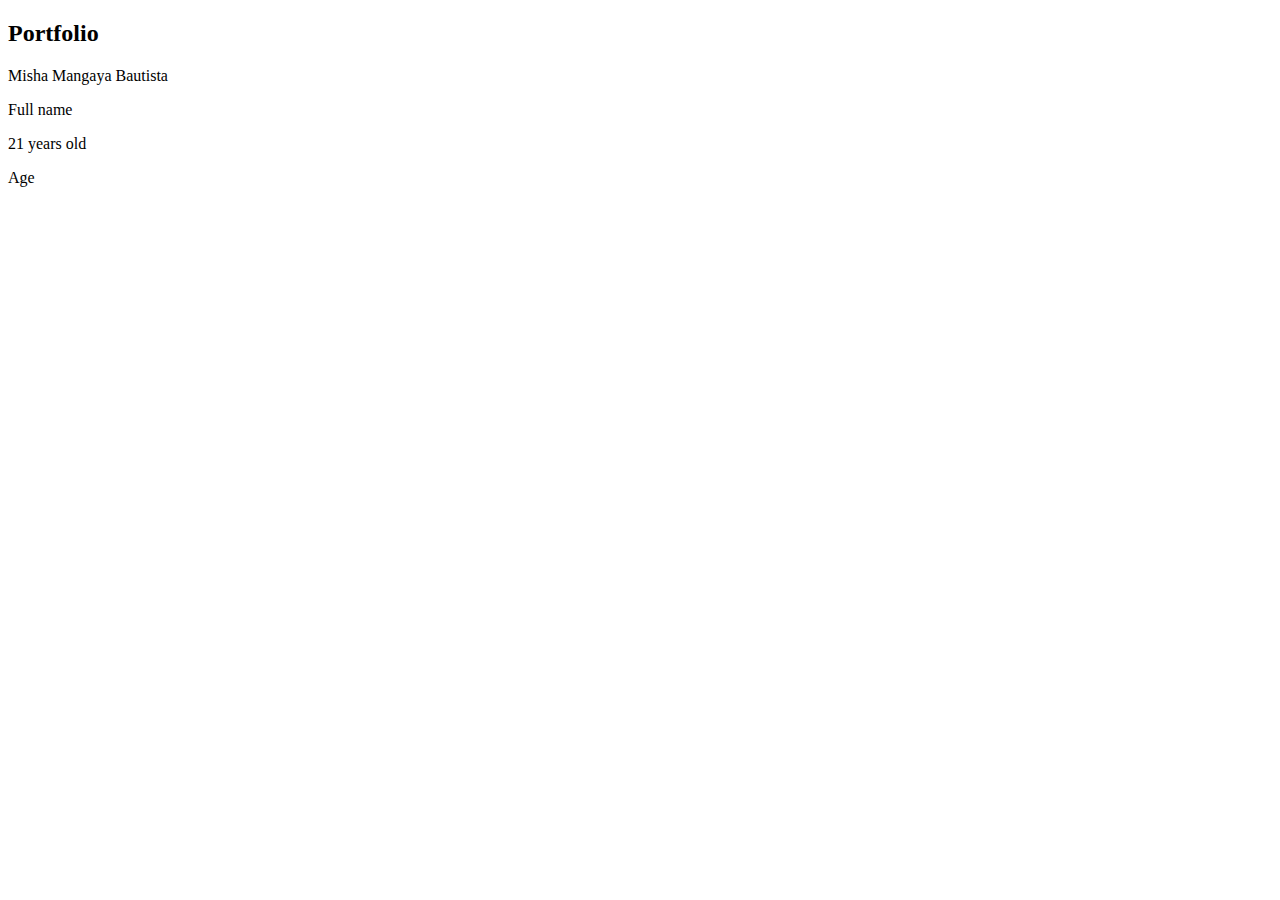
==== misha.html @ d71f9e93 "Age added" ====
<!DOCTYPE html>
<html lang="en">
<head>
    <meta charset="UTF-8">
    <meta http-equiv="X-UA-Compatible" content="IE=edge">
    <meta name="viewport" content="width=device-width, initial-scale=1.0">
    <title>Portfolio</title>
</head>
<body>
    <div class="container">
        <div>
            <h2>Portfolio</h2>
        </div>
        <span>Misha Mangaya Bautista</span>
        <p>Full name</p>
        <span>21 years old</span>
        <p>Age</p>
    </div>
    
</body>
</html>
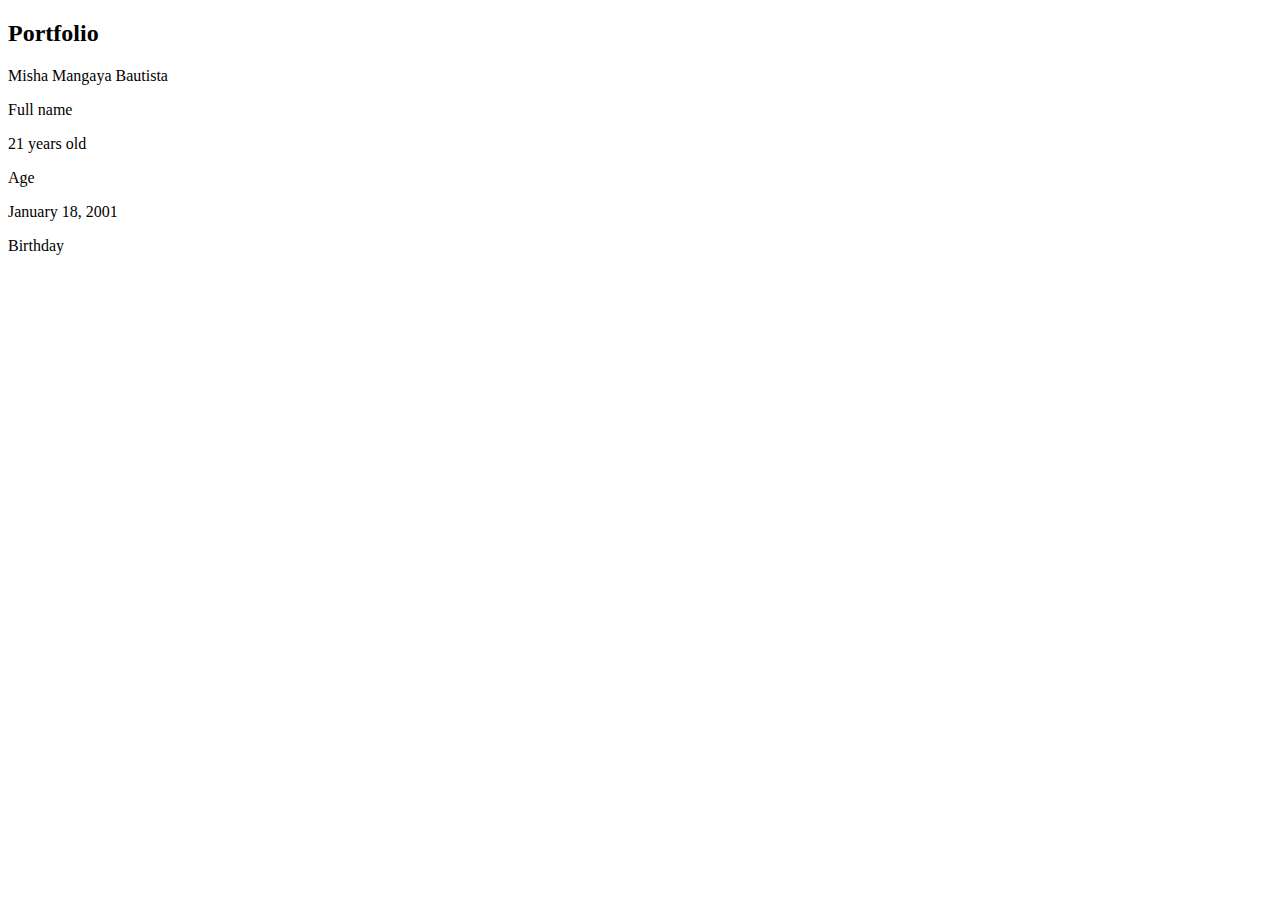
==== commit aabd30c6: "Birthday added" ====
--- a/misha.html
+++ b/misha.html
@@ -15,6 +15,9 @@
         <p>Full name</p>
         <span>21 years old</span>
         <p>Age</p>
+        <span>January 18, 2001</span>
+        <p>Birthday</p>
+        
     </div>
     
 </body>
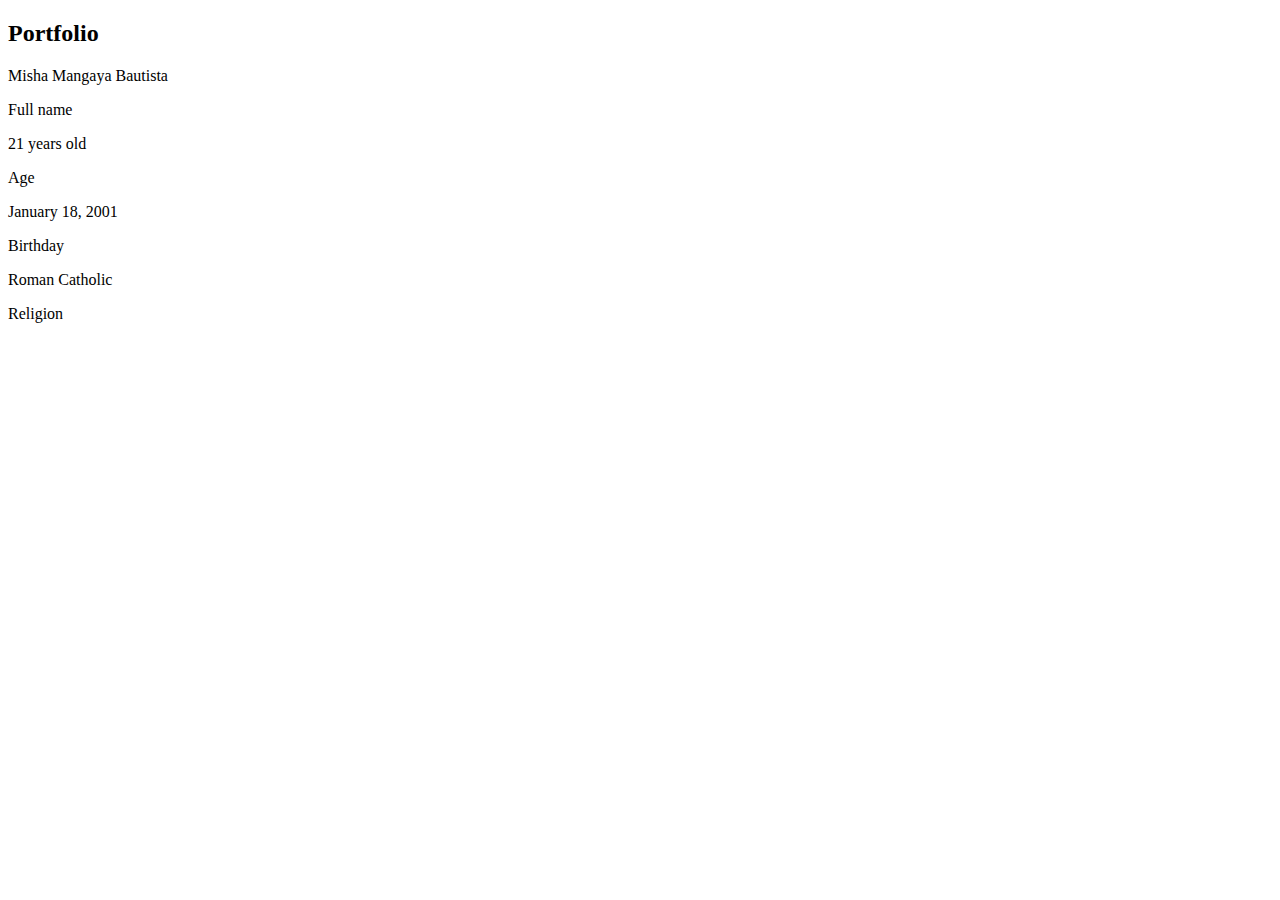
==== commit 4ef6f351: "Religion added" ====
--- a/misha.html
+++ b/misha.html
@@ -17,6 +17,8 @@
         <p>Age</p>
         <span>January 18, 2001</span>
         <p>Birthday</p>
+        <span>Roman Catholic</span>
+        <p>Religion</p>
         
     </div>
     
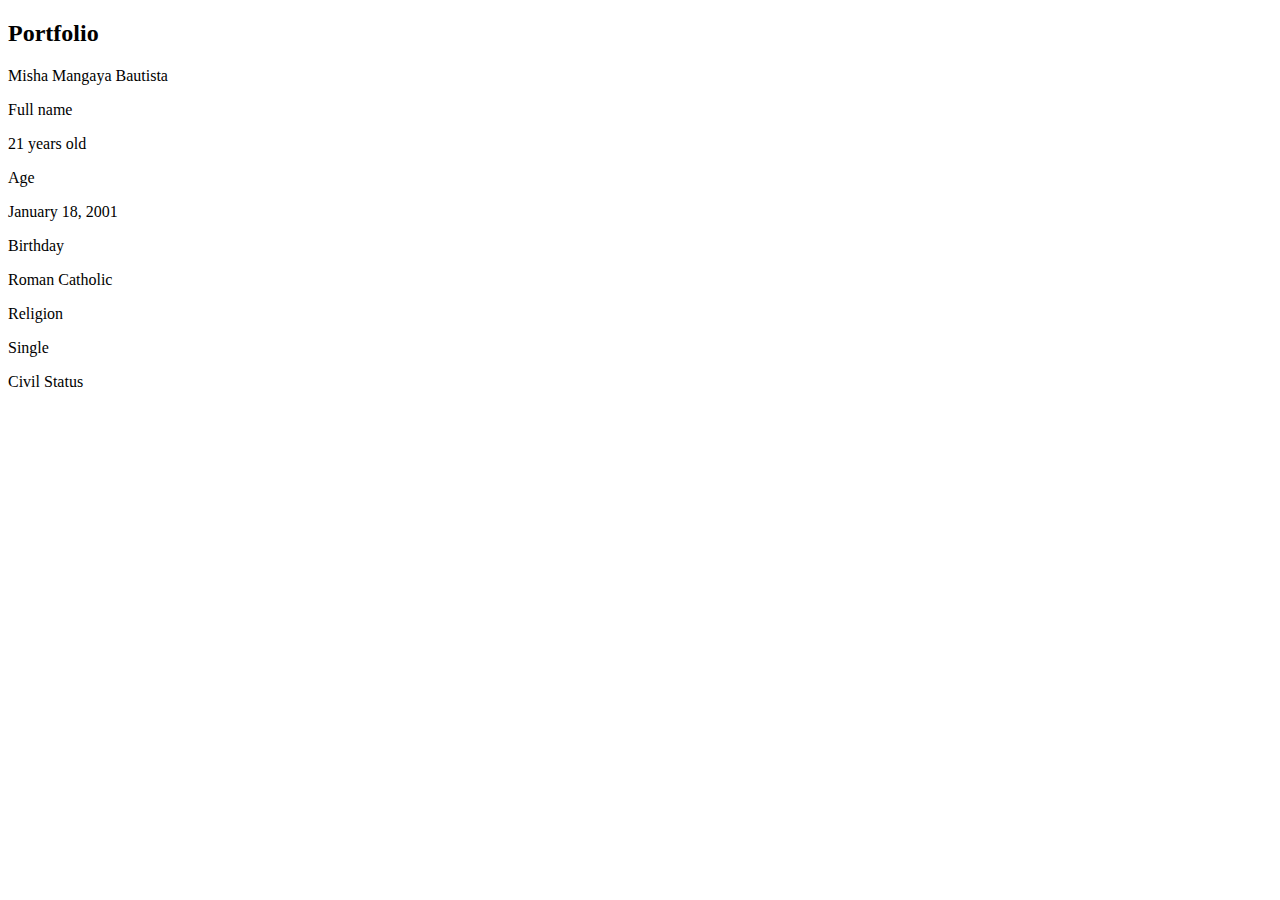
==== commit fe1354cd: "Civil Status added" ====
--- a/misha.html
+++ b/misha.html
@@ -19,6 +19,8 @@
         <p>Birthday</p>
         <span>Roman Catholic</span>
         <p>Religion</p>
+        <span>Single</span>
+        <p>Civil Status</p>
         
     </div>
     
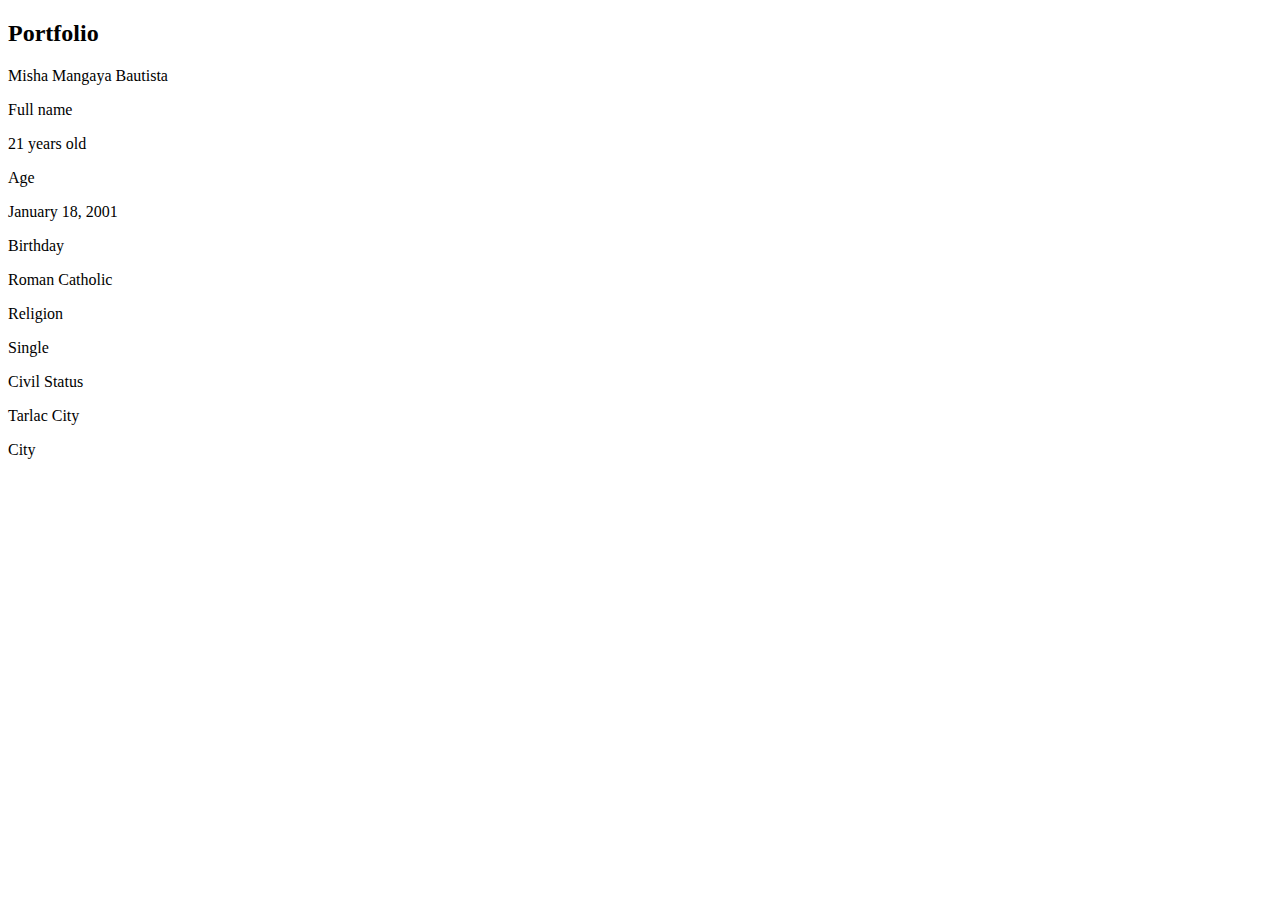
==== commit c6740365: "City added" ====
--- a/misha.html
+++ b/misha.html
@@ -21,6 +21,8 @@
         <p>Religion</p>
         <span>Single</span>
         <p>Civil Status</p>
+        <span>Tarlac City</span>
+        <p>City</p>
         
     </div>
     
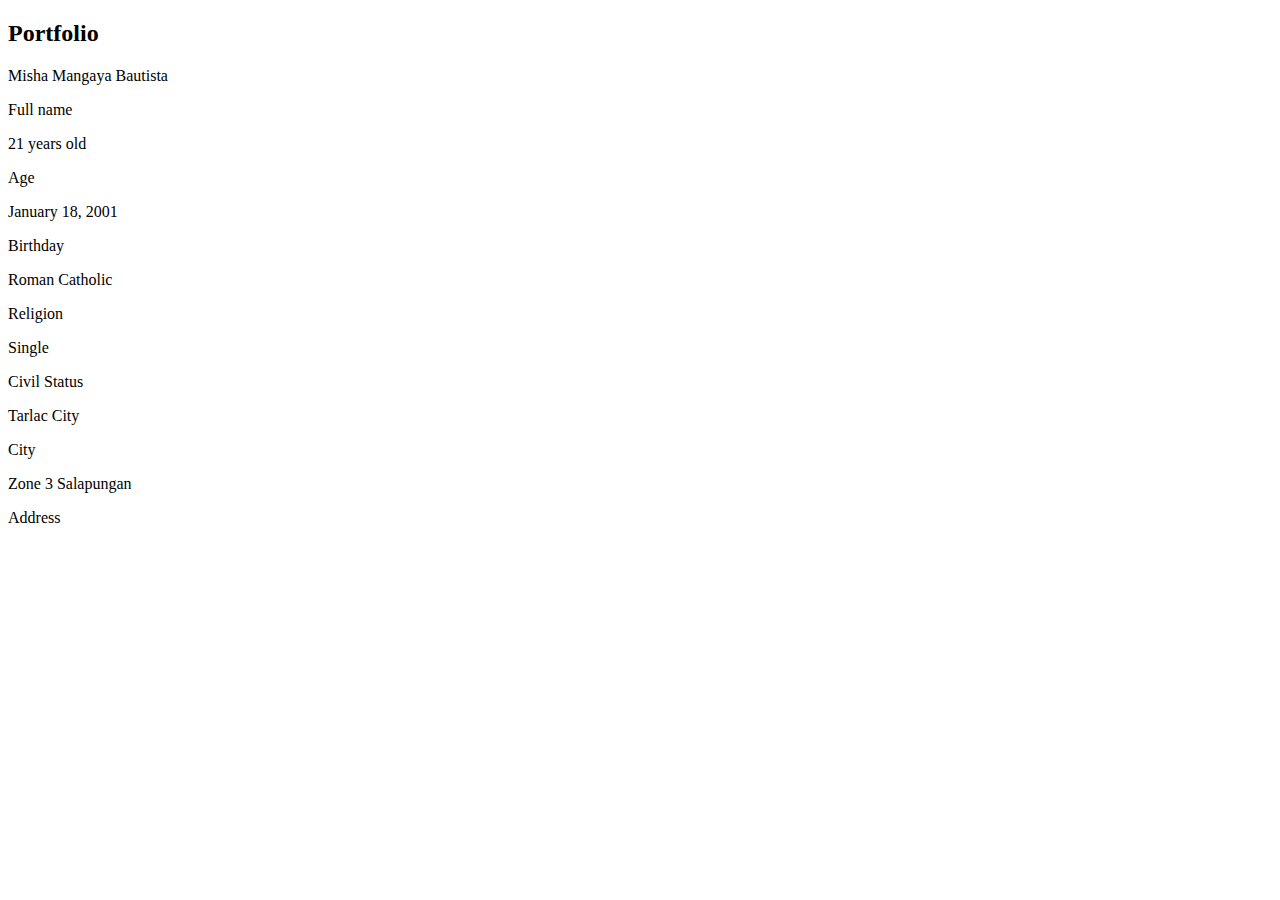
==== commit d0f52273: "Address added" ====
--- a/misha.html
+++ b/misha.html
@@ -23,7 +23,8 @@
         <p>Civil Status</p>
         <span>Tarlac City</span>
         <p>City</p>
-        
+        <span>Zone 3 Salapungan</span>
+        <p>Address</p>
     </div>
     
 </body>
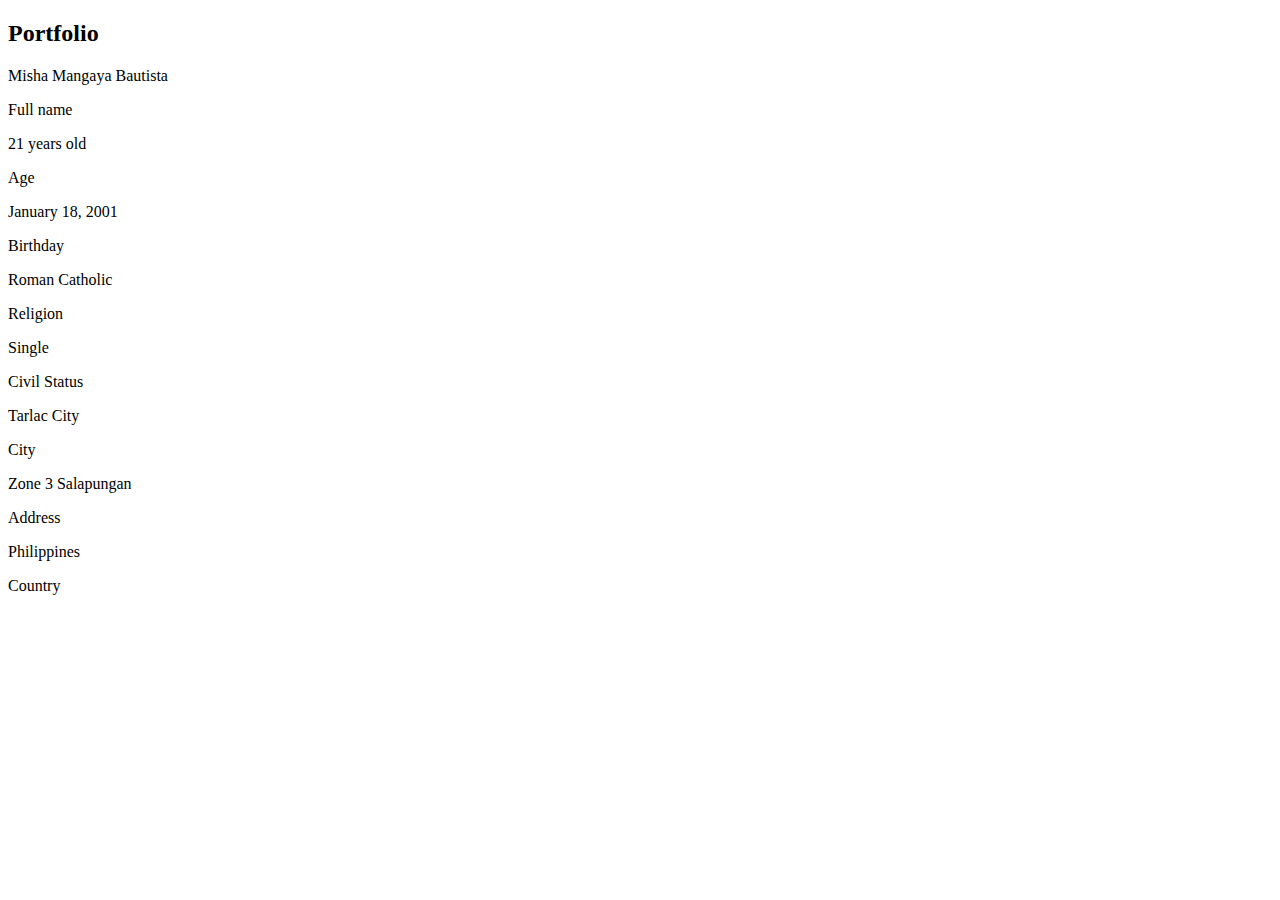
==== commit ab0c3ee3: "Country added" ====
--- a/misha.html
+++ b/misha.html
@@ -25,6 +25,8 @@
         <p>City</p>
         <span>Zone 3 Salapungan</span>
         <p>Address</p>
+        <span>Philippines</span>
+        <p>Country</p>
     </div>
     
 </body>
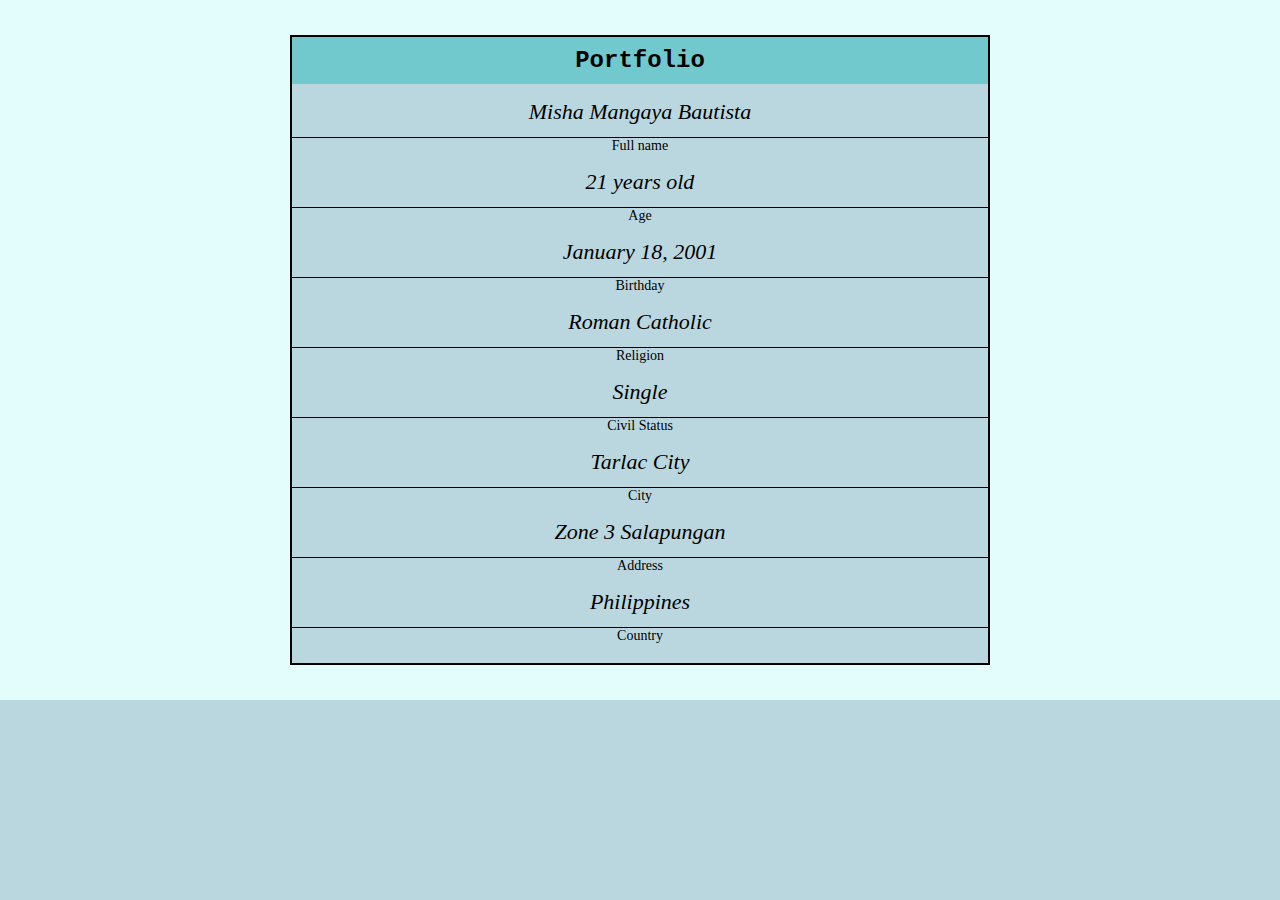
==== commit 61052cda: "css link added" ====
--- a/misha.html
+++ b/misha.html
@@ -4,6 +4,7 @@
     <meta charset="UTF-8">
     <meta http-equiv="X-UA-Compatible" content="IE=edge">
     <meta name="viewport" content="width=device-width, initial-scale=1.0">
+    <link rel="Stylesheet" href="mishastyle.css">
     <title>Portfolio</title>
 </head>
 <body>
--- a/mishastyle.css
+++ b/mishastyle.css
@@ -0,0 +1,52 @@
+* {
+    margin: 0;
+    padding: 0;
+    box-sizing: border-box;
+    background-color: #BAD7DF;
+}
+
+body{
+    display: flex;
+    justify-content: center;
+    align-items: center;
+    background-color: #E3FDFD;
+    height: 700px;
+}
+
+.container{
+    position: relative;
+    border: 2px solid black;
+    width: 700px;
+    height: 630px;
+    
+}
+
+h2{
+    position: relative;
+    display: flex;
+    justify-content: center;
+    width: 100%;
+    padding: 10px;
+    font-family: 'Courier New', Courier, monospace;
+    font-weight: 900;
+    background-color: #71C9CE;
+        
+}
+
+span{
+    position: relative;
+    border-bottom: 1px solid black;
+    padding: 0 0 12px;
+    font-size: 22px;
+    display: flex;
+    justify-content: center;
+    margin-top: 15px;
+    font-style: oblique;
+}
+
+p{
+    display: flex;
+    justify-content: center;
+    text-decoration: none;
+    font-size: 14px;
+}
